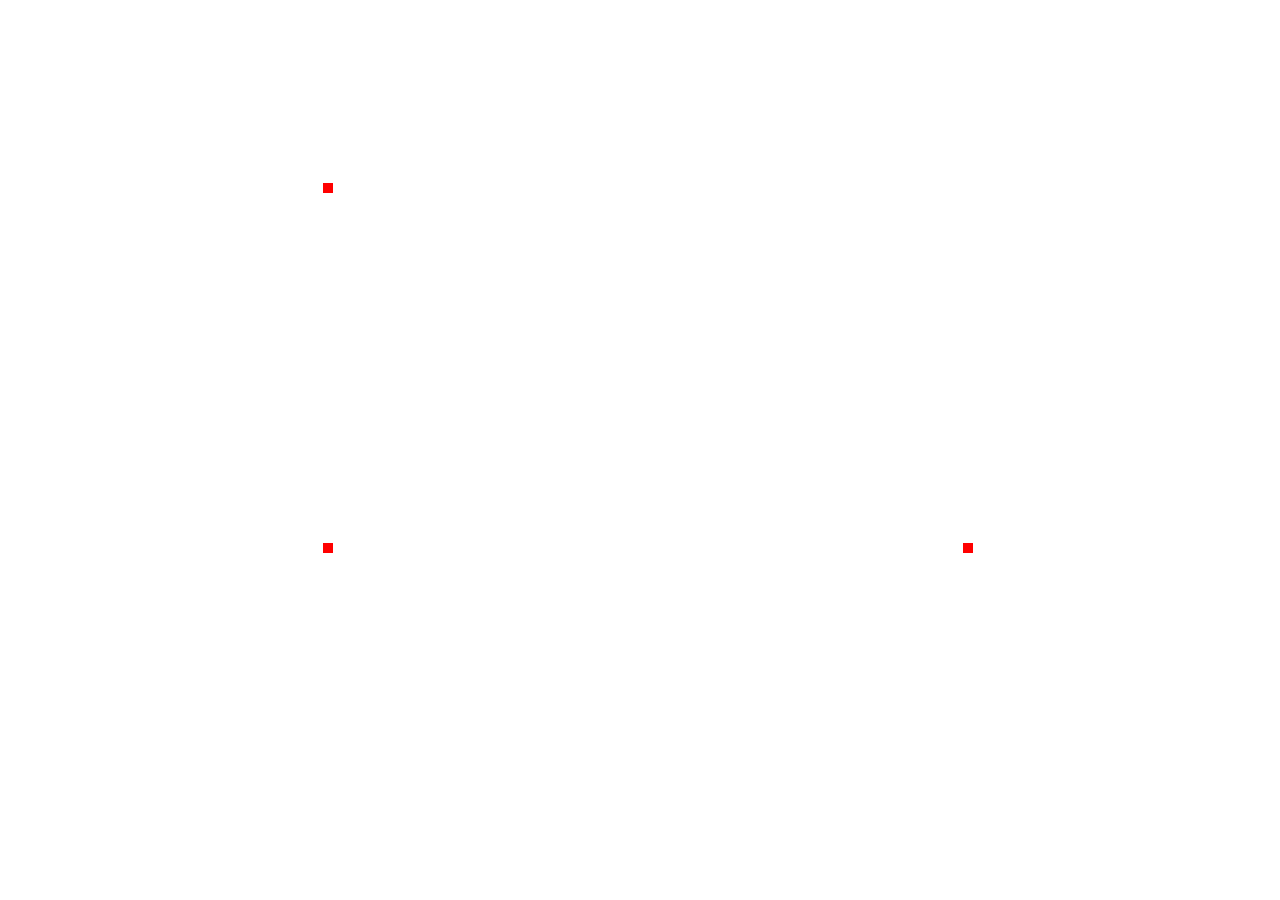
==== mycanvas/webGL.html @ f61f5718 "sunbmit" ====
<!DOCTYPE html>
<html>
    <body>
        <canvas id="my_canvas" width="1280" height="720"></canvas>
        <!-- <script src="demo.js" type="module"></script>-->
        <!-- <script src="demo1.js" type="module"></script>  -->
        <script src="demo2.js" type="module"></script>
    </body>
</html>
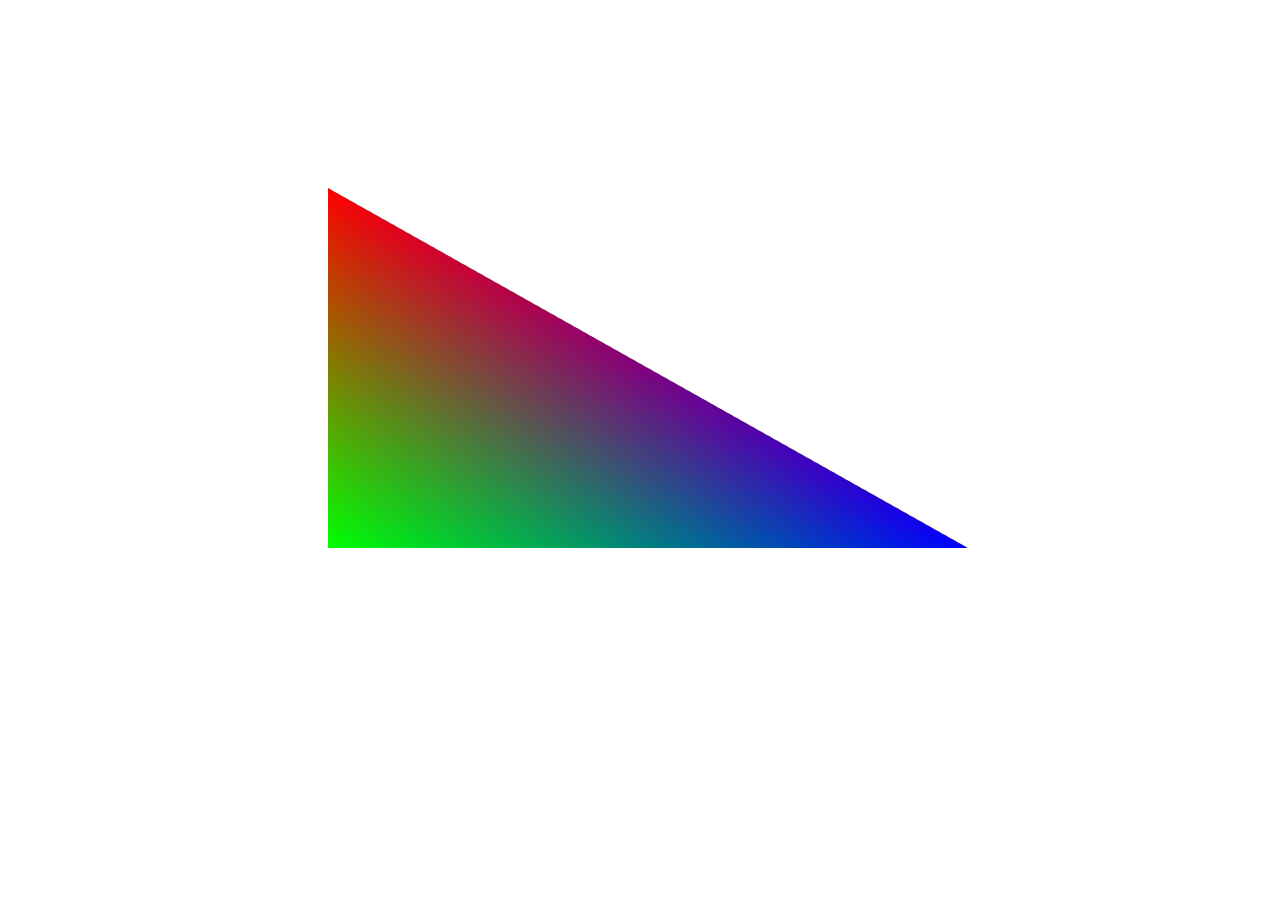
==== commit 6c5b48ee: "submit" ====
--- a/mycanvas/webGL.html
+++ b/mycanvas/webGL.html
@@ -2,8 +2,8 @@
 <html>
     <body>
         <canvas id="my_canvas" width="1280" height="720"></canvas>
-        <!-- <script src="demo.js" type="module"></script>-->
-        <!-- <script src="demo1.js" type="module"></script>  -->
-        <script src="demo2.js" type="module"></script>
+        <!-- <script src="demo.js" type="module"></script> -->
+        <script src="demo1.js" type="module"></script> 
+        <!-- <script src="demo2.js" type="module"></script> -->
     </body>
 </html>